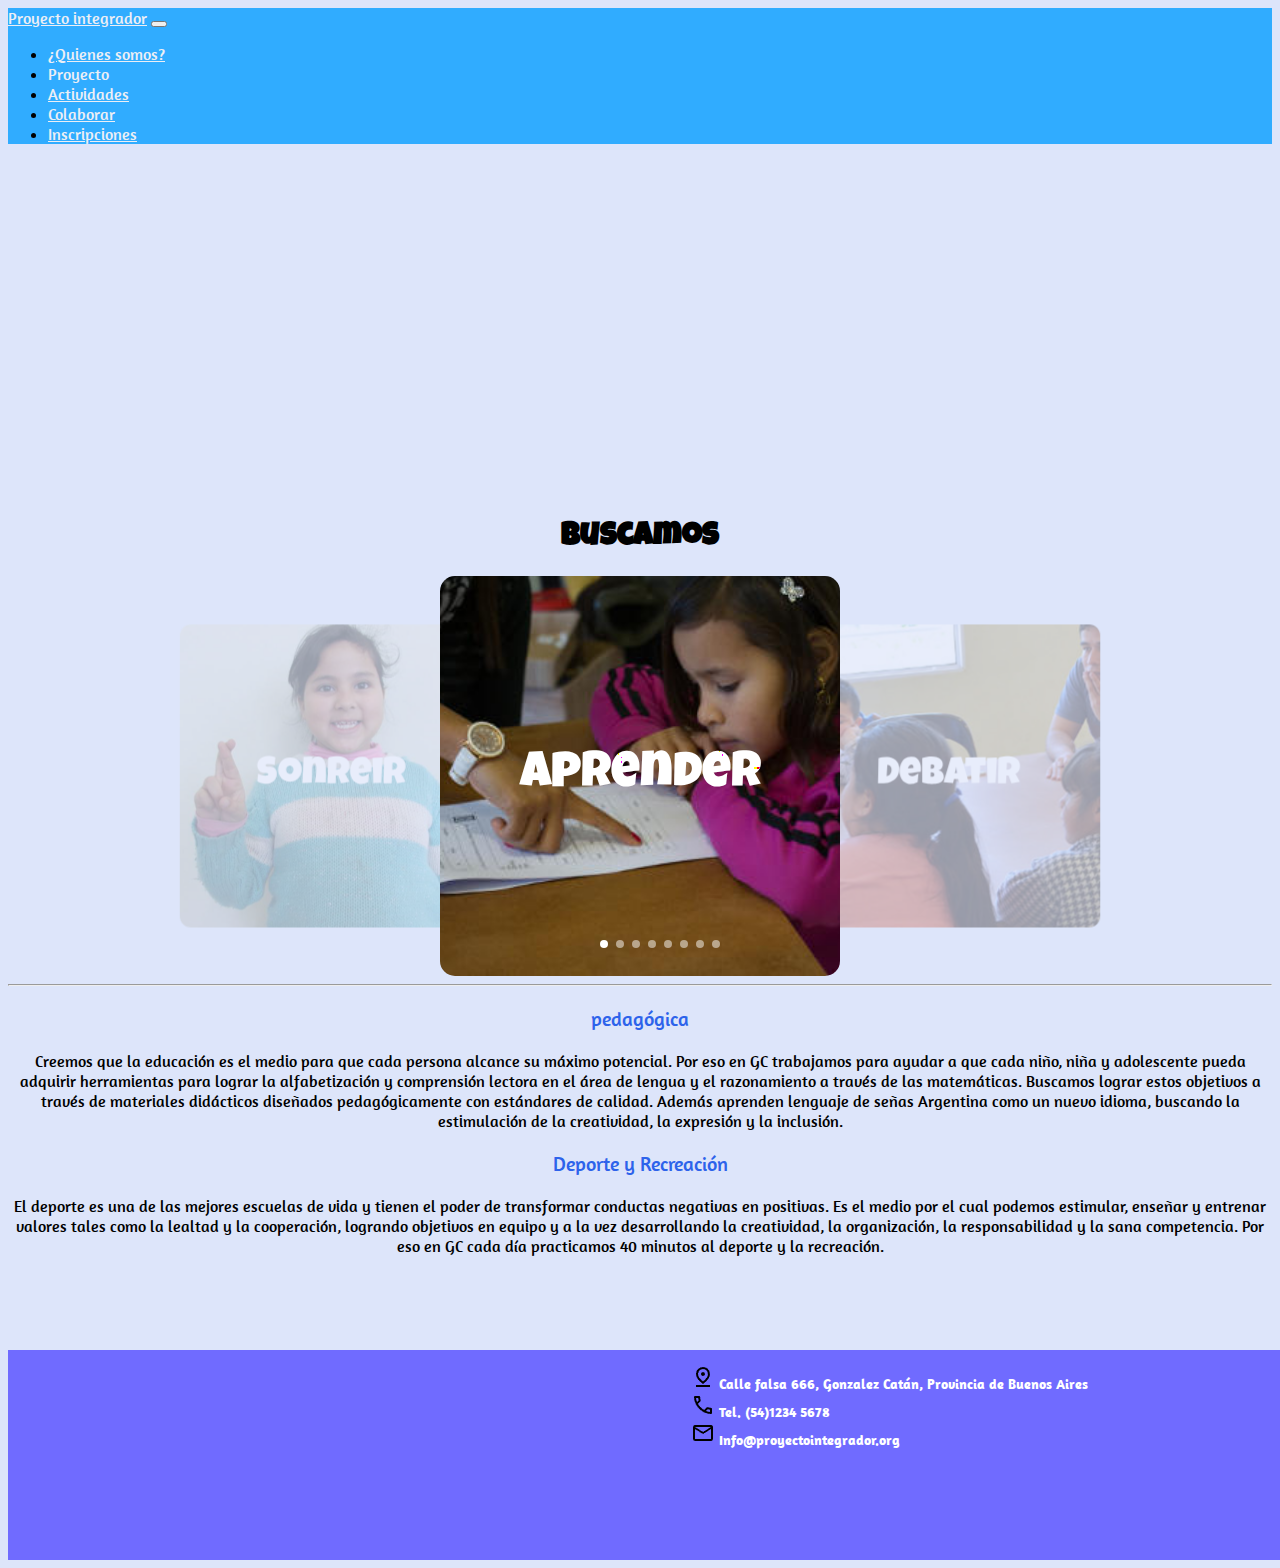
==== pages/actividades.html @ 9ca2710a "comiteo" ====
<!DOCTYPE html>
<html lang="en">
<head>
    <meta charset="UTF-8">
    <meta name="viewport" content="width=device-width, initial-scale=1.0">
    <title>Proyecto integrador</title>
    <link href="https://cdn.jsdelivr.net/npm/bootstrap@5.3.1/dist/css/bootstrap.min.css" rel="stylesheet" integrity="sha384-4bw+/aepP/YC94hEpVNVgiZdgIC5+VKNBQNGCHeKRQN+PtmoHDEXuppvnDJzQIu9" crossorigin="anonymous">
    <!-- Link a libreria Materialize -->
    <link rel="stylesheet" href="../css/materialize.css">
    <link rel="stylesheet" href="../css/estilos.css">
</head>
<body>
    
    <header>
      <script src="https://cdn.jsdelivr.net/npm/bootstrap@5.3.1/dist/js/bootstrap.bundle.min.js" integrity="sha384-HwwvtgBNo3bZJJLYd8oVXjrBZt8cqVSpeBNS5n7C8IVInixGAoxmnlMuBnhbgrkm" crossorigin="anonymous"></script>
      <style>
        .navbar {
          background-color: #30ACFF !important;
        }
      </style>
      <nav class="navbar navbar-expand-lg bg-primary bg-body-tertiary ">
          <div class="container-fluid">
            <a class="navbar-brand" href="#" style="font-weight: 500; color:#edeff5">Proyecto integrador</a>
            <button class="navbar-toggler" type="button" data-bs-toggle="collapse" data-bs-target="#navbarNav" aria-controls="navbarNav" aria-expanded="false" aria-label="Toggle navigation">
              <span class="navbar-toggler-icon"></span>
            </button>
            <div class="collapse navbar-collapse" id="navbarNav">
              <ul class="navbar-nav">
                <li class="nav-item">
                  <a class="nav-link active" aria-current="page" href="../index.html" style="font-weight: 500; color:#edeff5">¿Quienes somos?</a>
                </li>
                <li class="nav-item">
                  <a class="nav-link" href="../pages/proyecto.html" style="font-weight: 500; color:#edeff5; text-decoration: none;">Proyecto</a>
                </li>
                <li class="nav-item">
                  <a class="nav-link" href="../pages/actividades.html" style="font-weight: 500; color:#edeff5">Actividades</a>
                </li>
                <li class="nav-item">
                  <a class="nav-link" href="../pages/colaborar.html" style="font-weight: 500; color:#edeff5">Colaborar</a>
                </li>
                <li class="nav-item">
                  <a class="nav-link" href="#" style="font-weight: 500; color:#edeff5">Inscripciones</a>
                </li>
              </ul>
            </div>
          </div>
        </nav>
  </header>
  <main>
    <div class="contenedor-principal">
      
    <section>
      <div class="portada-actividades">
        <img src="../imag/actividades/manos.jpg" alt="">
        <h1 style="font-family: 'Luckiest Guy', cursive;">Actividades</h1>

      </div>
      <div id="botones">
        <a href="#Pedagogica"><button>Pedagogía</button></a>
        <a href="#deporte"><button>Deporte y recreación</button></a>
      </div>
      
      <!-- Script de Materialize, libreria investigada para Carousel  -->
    <script src="https://cdnjs.cloudflare.com/ajax/libs/materialize/1.0.0/js/materialize.min.js"></script>
      <div class="container">
          <div class="row">
              <div class="col s12">
                  <h1 class="center-align" style="font-family: 'Luckiest Guy', cursive;">Buscamos</h1>

                  <div class="carousel center-align">
                      <div class="carousel-item">
                          <h2 class="subtitulos">Aprender</h2>
                          <img src="../imag/actividades/aprendiendo-sm.jpg" alt="">
                      </div>
                      <div class="carousel-item">
                          <h2 class="subtitulos">Debatir</h2>
                          <img src="../imag/actividades/actividades-sm.jpg" alt="">
                      </div>
                      <div class="carousel-item">
                          <h2 class="subtitulos">Jugar</h2>
                          <img src="../imag/actividades/jugando-1-md.jpg" alt="">
                      </div>
                      <div class="carousel-item">
                        <h2 class="subtitulos">Competir</h2>
                        <img src="../imag/actividades/jugando-sm.jpg" alt="">
                      </div>
                      <div class="carousel-item">
                        <h2 class="subtitulos">Festejar</h2>
                        <img src="../imag/actividades/recreacion-0-md.jpg" alt="">
                      </div>
                      <div class="carousel-item">
                        <h2 class="subtitulos">Incluir</h2>
                        <img src="../imag/actividades/senias-0-md.jpg" alt="">
                      </div>
                      <div class="carousel-item">
                        <h2 class="subtitulos">Aprender</h2>
                        <img src="../imag/actividades/senias-1-md.jpg" alt="">
                      </div>
                      <div class="carousel-item">
                        <h2 class="subtitulos">Sonreir</h2>
                        <img src="../imag/actividades/senias-2-md.jpg" alt="">
                      </div>
                  </div>
              </div>
          </div>
      </div>
        <hr>
      <div>
        <a name="Pedagogica"><h2>pedagógica</h2></a>
        <p>Creemos que la educación es el medio para que cada persona alcance su máximo potencial. Por eso en GC trabajamos para ayudar a que cada niño, niña y adolescente pueda adquirir herramientas para lograr la alfabetización y comprensión lectora en el área de lengua y el razonamiento a través de las matemáticas. Buscamos lograr estos objetivos a través de materiales didácticos diseñados pedagógicamente con estándares de calidad. Además aprenden lenguaje de señas Argentina como un nuevo idioma, buscando la estimulación de la creatividad, la expresión y la inclusión.</p>
        <a name="deporte"><h2>Deporte y Recreación</h2></a>
        <p id="deporte">El deporte es una de las mejores escuelas de vida y tienen el poder de transformar conductas negativas en positivas. Es el medio por el cual podemos estimular, enseñar y entrenar valores tales como la lealtad y la cooperación, logrando objetivos en equipo y a la vez desarrollando la creatividad, la organización, la responsabilidad y la sana competencia. Por eso en GC cada día practicamos 40 minutos al deporte y la recreación.</p>
      </div>
              
        
      
    </section>
  
    
  </div>
</main>
      <div id="button-up">
        <img src="../imag/iconos/chevron-up-solid.svg" alt="">
      </div>


    
    <footer>
      <div class="footer">
        <iframe src="https://www.google.com/maps/embed?pb=!1m18!1m12!1m3!1d26216.143242083657!2d-58.643911854793345!3d-34.78032454393352!2m3!1f0!2f0!3f0!3m2!1i1024!2i768!4f13.1!3m3!1m2!1s0x95bcc380646c3baf%3A0x255baf79083e330f!2sGonz%C3%A1lez%20Cat%C3%A1n%2C%20Provincia%20de%20Buenos%20Aires!5e0!3m2!1ses-419!2sar!4v1693103801671!5m2!1ses-419!2sar" width="300" height="200" style="border:0;" allowfullscreen="" loading="lazy" referrerpolicy="no-referrer-when-downgrade"></iframe>
        
        <p><img src="../imag/iconos/pin_drop_FILL0_wght400_GRAD0_opsz24.png" alt=""> Calle falsa 666, Gonzalez Catán, Provincia de Buenos Aires <br><img src="../imag/iconos/call_FILL0_wght400_GRAD0_opsz24.png" alt=""> Tel. (54)1234 5678 <br><img src="../imag/iconos/mail_FILL0_wght400_GRAD0_opsz24.png" alt="">  Info@proyectointegrador.org</p>
      </div>
    </footer>
    
    <script src="../js/carousel.js"></script>
</body>
</html>
---- css/estilos.css ----
@import url('https://fonts.googleapis.com/css2?family=Luckiest+Guy&display=swap');
@import url('https://fonts.googleapis.com/css2?family=Amaranth:ital,wght@0,400;0,700;1,400;1,700&display=swap');

body{
    background-color: rgb(221, 229, 250);
    position: relative;
    padding-bottom: 18em;
    font-family: 'Amaranth', sans-serif;
    

}

#mision{
    display: flex;
    justify-content: space-evenly;
    width: 100%;
    height: 300px;
    background-image: url("../imag/actividades-sm.jpg");
    background-repeat: no-repeat;
    background-size: 100% 100%;
    color: white;
    text-align: center;
    
    

    & div{
        color: black;
        background-color: white;
        mix-blend-mode: screen;
        border-radius: 10px;
        font-weight: 900;
        margin-top: 80px;
        margin-bottom: 80px;
        width: 50%;
        animation-name: apareceIzq;
        animation-duration: 1s;
        animation-delay: .3s;
        animation-fill-mode: forwards;
       
        }
    & div p{
        font-size: 14px;
        animation-name: apareceDer;
        animation-duration: 1s;
        animation-delay: .6s;
        animation-fill-mode: forwards;
        
    }
    & h1 {
        animation-name: apareceDer;
        animation-duration: 1s;
        animation-delay: .6s;
        animation-fill-mode: forwards;
       
    }
}

#valores{
    margin: 15px;
    color: #2D63EB;
    font-weight: 900;
    text-align: center;
    font-family: 'Amaranth', sans-serif;
}

.carrusel_text{
    display: flex;
    flex-wrap: nowrap;
    overflow: scroll;
    user-select: none;
    animation-name: apareceDer;
        animation-duration: 1s;
        animation-delay: .6s;
        animation-fill-mode: forwards;
}

.elemento{
    flex: 1 0 auto;
    margin-right: 5px;
    width: 90%;
    height: 170px;
    font-size: 18px;
    color: white;
    background-color: #2D63EB;
    text-align: center;
    padding: 2px;
   
}

.footer{
    display: flex;
    flex-wrap: wrap;
    justify-content: space-evenly;
    background-color: #706BFF;
    color: white;
    font-weight: 550;
    font-size: 14px;
    position: absolute;
    bottom: 0;
    width: 100%;
    padding: 5px;
    
    & p {
        margin-top: 10px;
    }
}

.contactos{
    text-align: center;
    display: flex;
    flex-wrap: nowrap;
    justify-content:space-around;
    margin-bottom: 25px;
    & img{
        height: 25px;
        background-color: white;
        transition: all 300ms;
        }
    & img:hover{
        transform: scale(1.15);
    }    

    & img:active{
        background-color: #2D63EB;
    }    
}

.ejes{
    display: flex;
    flex-wrap: wrap;
    justify-content: space-evenly;
    
    & img{
        height: 150px;
        opacity: 0;
        animation-name: rotacion;
        animation-duration: 1s;
        animation-delay: .6s;
        animation-fill-mode: forwards;
    }
}

.p_proyecto{
    text-align: center;
    font-size: 16px;
    padding: 15px;
    font-family: 'Amaranth', sans-serif;
}

h2{font-family: 'Amaranth', sans-serif;
    font-size: 20px;
    color: #2D63EB;
    text-align: center;
    font-weight: 500;
    margin-bottom: 20px;
    margin-top: 20px;
}

.siluetas{
    background: linear-gradient(rgba(5, 7, 12, 0.75), rgba(5, 7, 12, 0.75)) , url("../imag/definicion-organizacion-sin-fines-de-lucro.jpg");
    opacity: 0;
    animation-name: aparicion;
    animation-duration: 1s;
    animation-delay: 0.3s;
    animation-fill-mode: forwards;

    & h1{
        padding-top: 15px;
        margin-bottom: 5px;
        color: #e6eaf7;
        font-weight: 900;
        text-align: center;
    }
    & p{
        text-align: center;
        font-size: 16px;
        padding: 15px;
        color: #e6eaf7; 
        font-weight: 500;
        mix-blend-mode: screen;
    
    }
    
}

.carousel{
    min-height: 400px;
}

.carousel .carousel-item {
    display: flex;
    flex-direction: column;
    justify-content: center;
    align-items: center;
    user-select: none;
    width: 400px;
    height: 400px;

    & img {
        width: 100%;
        height: 100%;
        object-fit: cover;
        position: absolute;
        left: 0;
        top: 0;
        z-index: -1;
        border-radius: 15px;
    }

}

.subtitulos{
    margin: 0;
    display: inline;
    font-size: 50px;
    font-weight: 500;
    color: white;
    mix-blend-mode: color-dodge;
    font-family: 'Luckiest Guy', cursive;
}

.contenedor-principal{
    display: flex;
    flex-direction: column;
    flex-wrap: nowrap;
    align-items: center;
    text-align: center;
    justify-content:space-between;
   

}

.portada-actividades{
    display: flex;
    flex-direction: column;
    justify-content: center;
    align-items: center;
    width: 100%;
    min-height: 250px;
    animation-name: portada-manos;
    animation-duration: 1s;
    animation-delay: 0.3s;
    animation-fill-mode: forwards;
    opacity: 0;


    & img{
        
        position: absolute;
        height: 250px;
        width: 100%;
        z-index: -1;
       
       

    }
    & h1{
        color: #e6eaf7;
        background-color: #706BFF;  
        border-radius: 2px;
    }
}

#botones{
    margin:20px;
    display: flex;
    justify-content: center;
    flex-wrap: wrap;
    opacity: 0;
    animation-name: aparicion;
    animation-duration: 1s;
    animation-delay: 0.3s;
    animation-fill-mode: forwards;
& button{
    height: 50px;
    margin: 10px;
    width: 300px;
    background: #2D63EB;
    cursor: pointer;
    padding: auto;
    color: white;
    font-family: 'Luckiest Guy', cursive;
    font-size: 24px;
    font-weight: regular;
    position: relative;
    border-radius: 12px;
    
    
}
& button::before{
    content: '';
    position: absolute;
    top: 0;
    left: 0;
    z-index: -1;
    width: 100%;
    height: 100%;
    background: linear-gradient(45deg, red, blue, deeppink,blue, red, blue, deeppink, blue);
    background-size: 800%;
    border-radius: 10px;
    filter: blur(8px);
    animation : glowing 20s linear infinite;
    }
}

.contenedor-titulo-colaborar{
    opacity: 0;
    animation-name: apareceDer;
        animation-duration: .6s;
        animation-delay: .3s;
        animation-fill-mode: forwards;
    & p{
        padding: 5px;
        text-align: center;
    }

}


.contenedor-colaborar{
    display: flex;
    flex-wrap: wrap;
    justify-content: space-evenly;
    justify-items: center; 
     
}
.contenedor-imagenes{
    opacity: 0;
    animation-name: aparicion;
    animation-duration: 1s;
    animation-delay: 0.3s;
    animation-fill-mode: forwards;
    background: linear-gradient(90deg, rgba(2,0,36,1) 0%, rgba(98,98,240,1) 35%, rgba(0,212,255,1) 100%);
    color: #e6eaf7;
    padding: 5px;
    margin: 10px;
    border-width: 2px;
    border-radius: 5px;
    border-color: #2D63EB;
    display: flex;
    flex-wrap: wrap;
    justify-content: space-evenly;
    justify-items: center; 
    text-align: center;
    width: 400px;
    height: 400px; 
    & img{
        border-radius: 5px;
    height: 80%;
    width: 100%;
    object-fit: cover;
}
}

.articulos{
    display: flex;
    flex-wrap: nowrap;
    flex-direction: column;

    & h1 {
        text-align: center;
    }
    & a:link { text-decoration:none; } 
    & a:visited { text-decoration:none; }
}    


#button-up{
    width: 60px;
    height: 60px;
    background: white;
    display: flex;
    justify-content: center;
    align-items: center;
    border-style: solid;
    border-color: #2D63EB;
    border-radius: 50%;
    font-size: 10px;
    position: fixed;
    bottom: 20px;
    right: 30px;
    z-index: 2;
    cursor: pointer;
    transition: all 300ms ease;
    transform: scale(0);
}

#button-up:hover{
    transform: scale(1.1);
    border-color: #2D63EB;
}




@keyframes glowing {
    0%{
        background-position: 0 0;
    }
    50%{
        background-position: 400% 0;
    }
    100%{
        background-position: 0 0;
    }
}













@keyframes portada-manos{
    0%{
        transform: translateX(2000px);
        -webkit-clip-path: polygon(7% 0, 100% 0, 93% 100%, 0 100%);
        clip-path: polygon(7% 0, 100% 0, 93% 100%, 0 100%);
    }
    30%{
        transform: translateX(-18px);
        -webkit-clip-path: polygon(6% 0, 76% 0, 84% 100%, 8% 100%);
clip-path: polygon(6% 0, 76% 0, 84% 100%, 8% 100%);
    }
    45%{
        transform: translateX(3px);
        -webkit-clip-path: polygon(0 0, 78% 0, 100% 100%, 8% 100%);
clip-path: polygon(0 0, 78% 0, 100% 100%, 8% 100%);

    }
    65%{transform: translateX(30px);
     
    }
    75%{
        transform: translateX(15px);
        -webkit-clip-path: polygon(9% 0, 93% 0, 87% 100%, 4% 100%);
clip-path: polygon(9% 0, 93% 0, 87% 100%, 4% 100%);
    }
    100%{
        transform: translateX(0px);
        opacity: 1;
        -webkit-clip-path: polygon(7% 0, 100% 0, 93% 100%, 0 100%);
        clip-path: polygon(7% 0, 100% 0, 93% 100%, 0 100%);
    }
}
















@keyframes aparicion{
    0%{
        opacity: 0;
        transform: scale(2) translateY(75px);
    }
    100%{
        opacity: 1;
        transform: scale(1) translateY(0px);
    }
}

@keyframes rotacion{
    0%{
        transform: translateX(1000px) rotate(360deg);
    }
    100%{
        opacity: 1;
        transform: translateX(0px)
    }
  
}

@keyframes apareceIzq {
    0%{
        transform: translateX(-1000px);
    }
    100%{
        opacity: 1;
        transform: translateX(0px);
    }
}

@keyframes apareceDer {
    0%{
        transform: translateX(1000px);
    }
    100%{
        opacity: 1;
        transform: translateX(0px);
    }
    
}
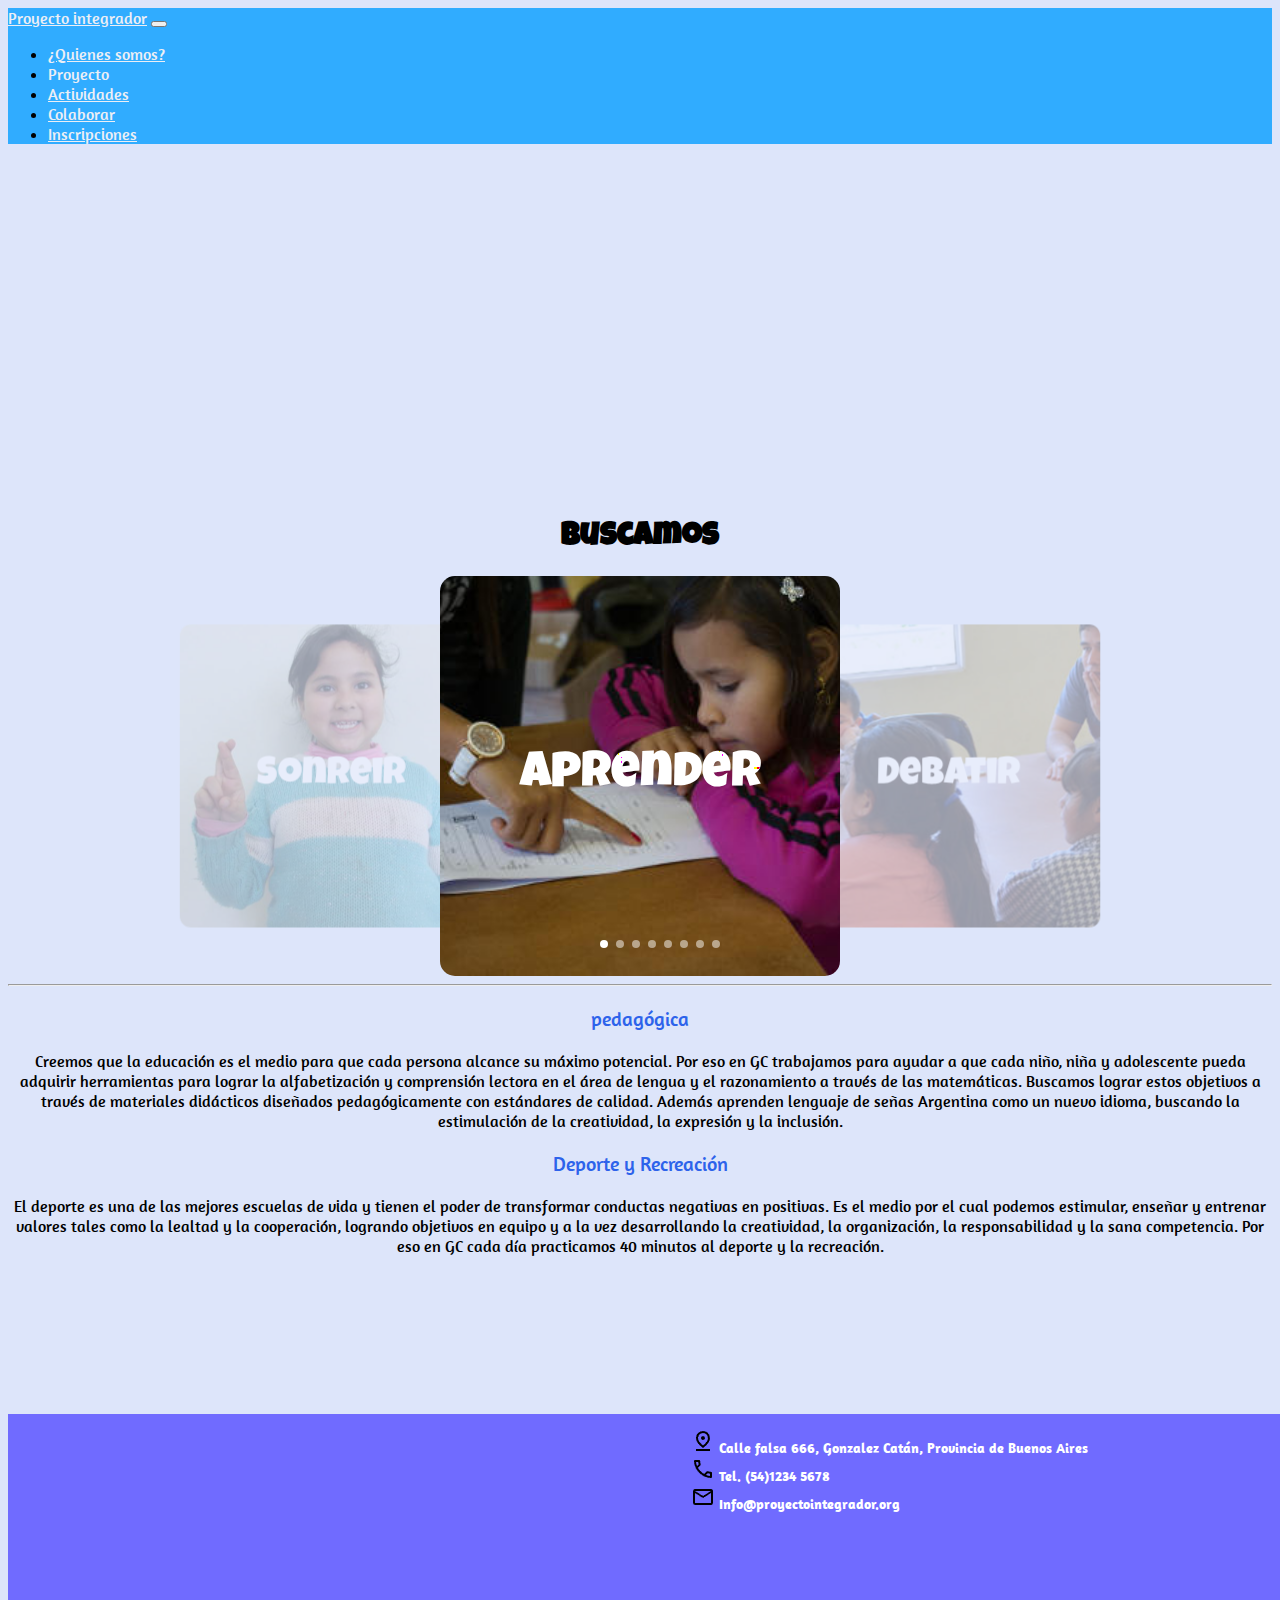
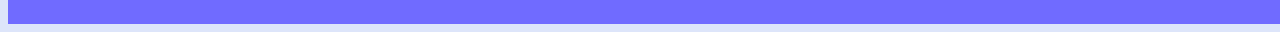
==== commit 26699d9a: "ProyectoIntegrador" ====
--- a/pages/actividades.html
+++ b/pages/actividades.html
@@ -39,7 +39,7 @@
                   <a class="nav-link" href="../pages/colaborar.html" style="font-weight: 500; color:#edeff5">Colaborar</a>
                 </li>
                 <li class="nav-item">
-                  <a class="nav-link" href="#" style="font-weight: 500; color:#edeff5">Inscripciones</a>
+                  <a class="nav-link" href="../pages/inscripciones.html" style="font-weight: 500; color:#edeff5">Inscripciones</a>
                 </li>
               </ul>
             </div>
--- a/css/estilos.css
+++ b/css/estilos.css
@@ -6,7 +6,7 @@
 body{
     background-color: rgb(221, 229, 250);
     position: relative;
-    padding-bottom: 18em;
+    padding-bottom: 22em;
     font-family: 'Amaranth', sans-serif;
     
 
@@ -22,6 +22,10 @@
     background-size: 100% 100%;
     color: white;
     text-align: center;
+    @media (min-width:1201px) {
+        height: 400px;
+        
+    }
     
     
 
@@ -38,6 +42,10 @@
         animation-duration: 1s;
         animation-delay: .3s;
         animation-fill-mode: forwards;
+        @media (min-width:1201px) {
+            margin-top: 120px;
+            margin-bottom: 150px;    
+        }
        
         }
     & div p{
@@ -71,9 +79,25 @@
     overflow: scroll;
     user-select: none;
     animation-name: apareceDer;
-        animation-duration: 1s;
-        animation-delay: .6s;
-        animation-fill-mode: forwards;
+    animation-duration: 1s;
+    animation-delay: .6s;
+    animation-fill-mode: forwards;
+    @media (min-width: 768px) and (max-width: 1200px){
+            display: flex;
+            flex-wrap: wrap;
+            user-select: none;
+            height: 100%;
+            overflow: hidden;
+            animation-name: apareceDer;
+            animation-duration: 1s;
+            animation-delay: .6s;
+            animation-fill-mode: forwards;
+    }
+    @media (min-width:1201px) {
+            display: flex;
+            height: 100%;
+            overflow: hidden;           
+    }
 }
 
 .elemento{
@@ -86,6 +110,23 @@
     background-color: #2D63EB;
     text-align: center;
     padding: 2px;
+    @media (min-width: 768px) and (max-width: 1200px){
+        margin:5px;
+        width: 250px;
+        height: 250px;
+        font-size: 18px;
+        color: white;
+        background-color: #2D63EB;
+        text-align: center;
+        padding: 2px;
+    }
+    @media (min-width:1201px){
+        margin:5px;
+        width: 250px;
+        height: 250px;
+        color: white;
+        padding: 2px;
+    }
    
 }
 
@@ -358,12 +399,21 @@
     display: flex;
     flex-wrap: nowrap;
     flex-direction: column;
+    margin:auto;
 
     & h1 {
         text-align: center;
     }
+    
     & a:link { text-decoration:none; } 
     & a:visited { text-decoration:none; }
+    
+    @media (min-width: 768px){
+        & ul {
+            margin: auto;
+        }
+       
+    }
 }    
 
 
@@ -391,7 +441,92 @@
     transform: scale(1.1);
     border-color: #2D63EB;
 }
-
+.contenedor-principal-inscripciones{
+    display: flex;
+    flex-direction: column;
+    flex-wrap: nowrap;
+    justify-content: space-between;
+    justify-items: center;
+    align-items: center;
+}
+#banner-inscripciones{
+    margin: auto;
+    align-items: center;
+    width: 100%;
+    height: 500px;
+    text-align: center;
+    background-image: url("../imag/inscripciones/abrazo.jpg");
+    background-repeat: no-repeat;
+    background-size: 100% 100%;
+    object-fit: cover;
+    font-size: 35px;
+    & h1{
+        margin-top: 280px;
+        color: white;
+        font-family: 'Luckiest Guy', cursive;
+        background-color:#706BFF;
+        padding: 10px 10px;
+        animation-name: portada-manos;
+        animation-duration: 1s;
+        animation-delay: 0.3s;
+        animation-fill-mode: forwards;
+        opacity: 0;
+    }
+   
+}
+.contenedor-inscripciones{
+    display: flex;
+    flex-wrap: wrap;
+    justify-content: space-around;
+    flex-direction: row;
+    background: linear-gradient(90deg, rgba(2,0,36,1) 0%, rgba(98,98,240,1) 35%, rgba(0,212,255,1) 100%);
+    @media (min-width: 768px) {
+        width: 100%;
+        height: auto;
+        
+    }
+}
+.foto-inscripciones{
+    margin: auto;
+
+    & img{
+        width: 350px;
+        height: 350px;
+        object-fit: cover;   
+    
+    @media (min-width: 768px) {
+        width: 100%;
+    }
+    }
+   
+}
+.formulario{
+    color: #e6eaf7;
+    & h2{
+        text-align: left;
+        padding-left: 30px;
+        color: #e6eaf7;
+    }
+    background: linear-gradient(90deg, rgba(2,0,36,1) 0%, rgba(98,98,240,1) 35%, rgba(0,212,255,1) 100%);
+    margin: auto;
+    width: 100%;
+    & button{
+        width: 250px;
+        height: 50px;
+        background-color: #4cf0b1;
+        border-radius: 7px;
+        color:#706BFF;
+        font-family: 'Luckiest Guy', cursive;
+      
+    }
+    @media (min-width: 768px) {
+        width: 50%;
+        
+    }
+}
+ #form{
+   list-style: none;  
+ }
 
 
 
@@ -406,17 +541,6 @@
         background-position: 0 0;
     }
 }
-
-
-
-
-
-
-
-
-
-
-
 
 
 @keyframes portada-manos{
@@ -454,19 +578,6 @@
 
 
 
-
-
-
-
-
-
-
-
-
-
-
-
-
 @keyframes aparicion{
     0%{
         opacity: 0;
@@ -489,6 +600,8 @@
   
 }
 
+
+
 @keyframes apareceIzq {
     0%{
         transform: translateX(-1000px);
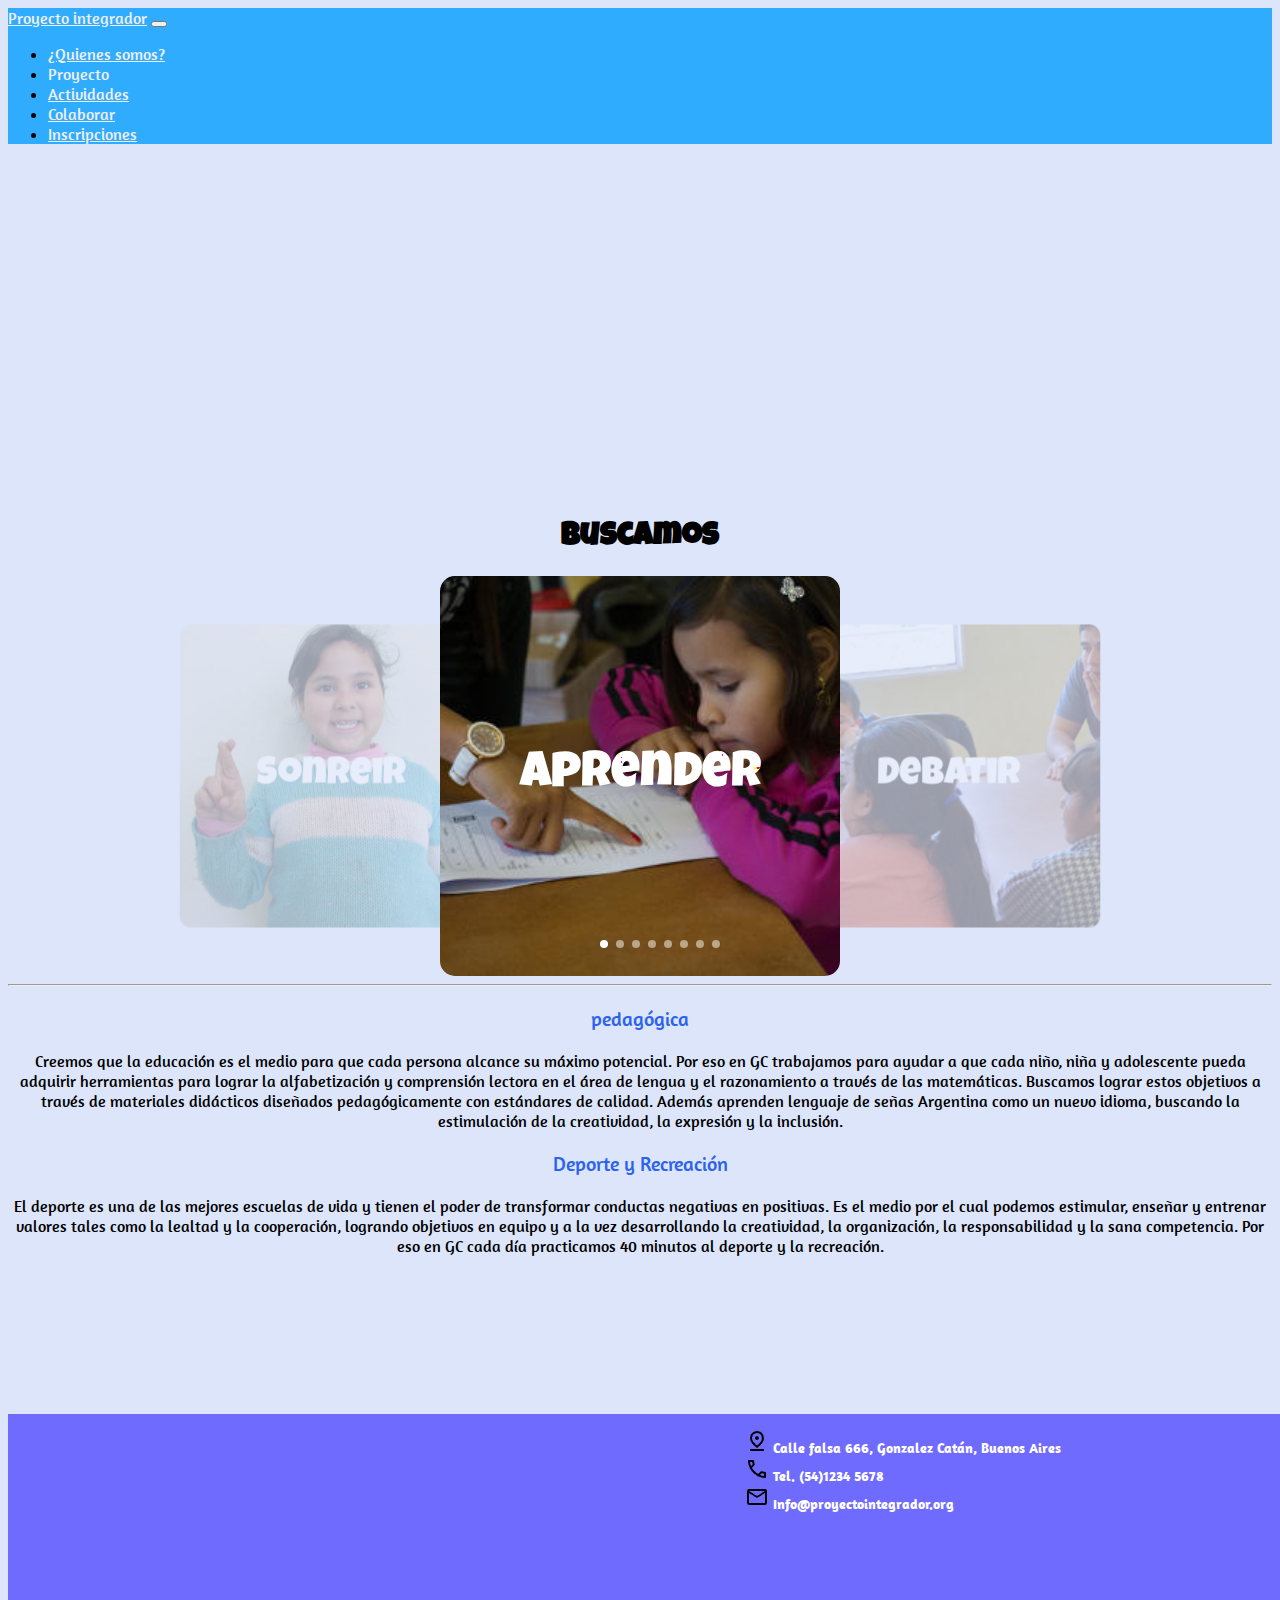
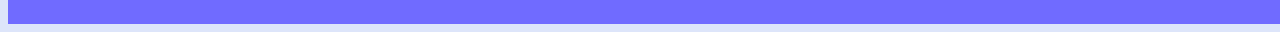
==== commit e7c0b475: "ProyectoIntegrador" ====
--- a/pages/actividades.html
+++ b/pages/actividades.html
@@ -129,7 +129,7 @@
       <div class="footer">
         <iframe src="https://www.google.com/maps/embed?pb=!1m18!1m12!1m3!1d26216.143242083657!2d-58.643911854793345!3d-34.78032454393352!2m3!1f0!2f0!3f0!3m2!1i1024!2i768!4f13.1!3m3!1m2!1s0x95bcc380646c3baf%3A0x255baf79083e330f!2sGonz%C3%A1lez%20Cat%C3%A1n%2C%20Provincia%20de%20Buenos%20Aires!5e0!3m2!1ses-419!2sar!4v1693103801671!5m2!1ses-419!2sar" width="300" height="200" style="border:0;" allowfullscreen="" loading="lazy" referrerpolicy="no-referrer-when-downgrade"></iframe>
         
-        <p><img src="../imag/iconos/pin_drop_FILL0_wght400_GRAD0_opsz24.png" alt=""> Calle falsa 666, Gonzalez Catán, Provincia de Buenos Aires <br><img src="../imag/iconos/call_FILL0_wght400_GRAD0_opsz24.png" alt=""> Tel. (54)1234 5678 <br><img src="../imag/iconos/mail_FILL0_wght400_GRAD0_opsz24.png" alt="">  Info@proyectointegrador.org</p>
+        <p><img src="../imag/iconos/pin_drop_FILL0_wght400_GRAD0_opsz24.png" alt=""> Calle falsa 666, Gonzalez Catán, Buenos Aires <br><img src="../imag/iconos/call_FILL0_wght400_GRAD0_opsz24.png" alt=""> Tel. (54)1234 5678 <br><img src="../imag/iconos/mail_FILL0_wght400_GRAD0_opsz24.png" alt="">  Info@proyectointegrador.org</p>
       </div>
     </footer>
     
